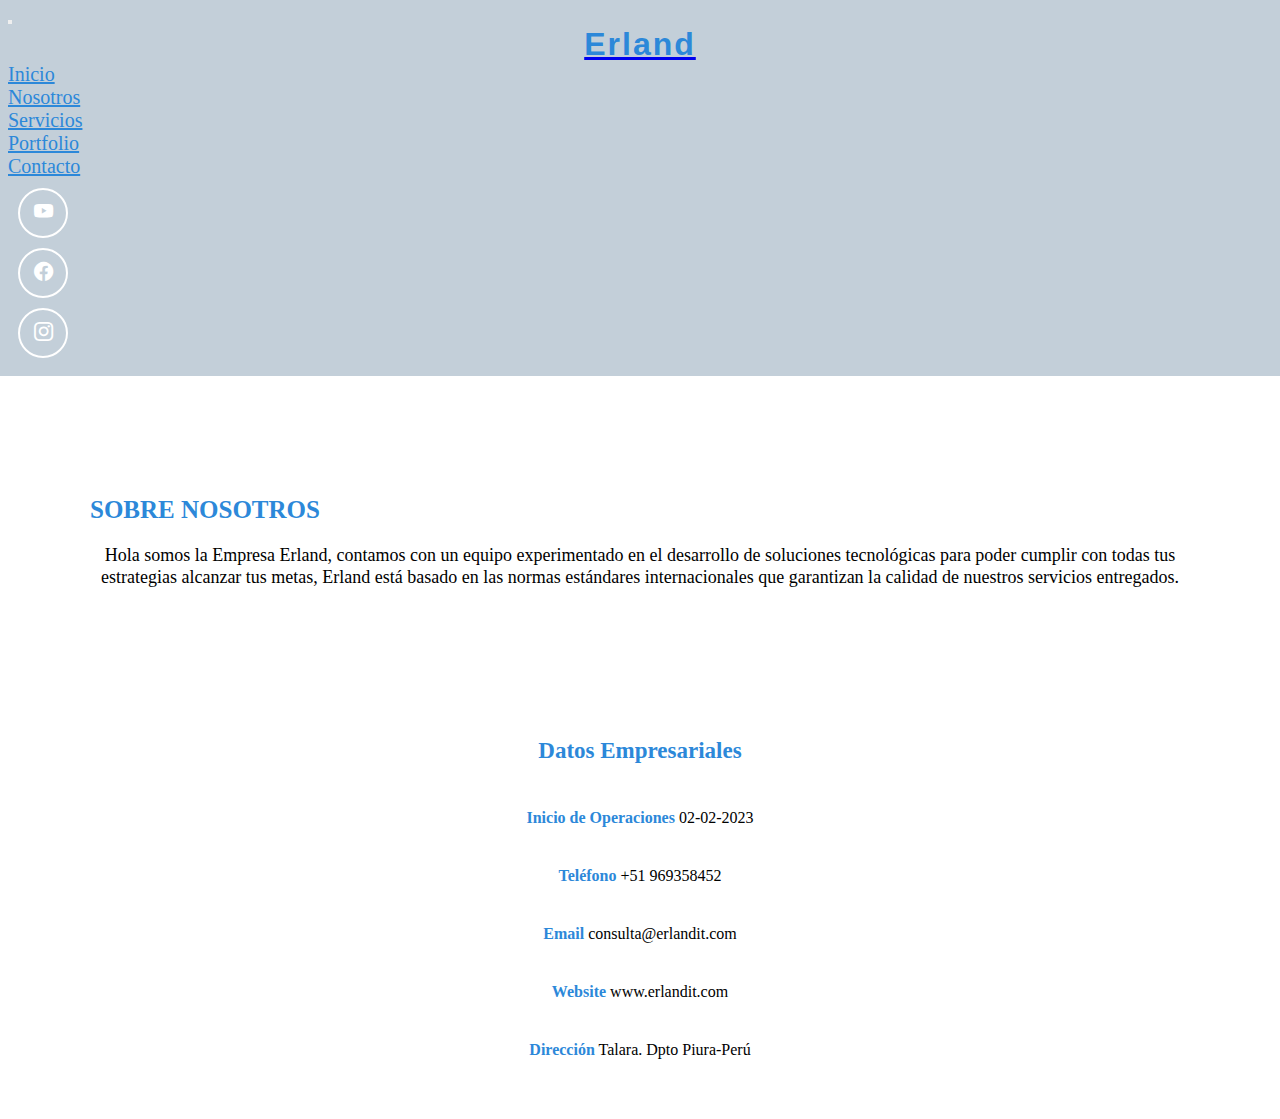
==== pages/nosotros.html @ 458e815d "Segundo commit modificacion de la pagina nosotros, enlaces de interes" ====
<!DOCTYPE html>
<html lang="es">
  <head>
    <!-- Metadatos -->
    <meta charset="UTF-8" />
    <meta http-equiv="X-UA-Compatible" content="IE=edge" />
    <meta name="author" content="Erland Ruiz Rivera" />
    <meta
      name="description"
      content="Proyecto de CoderHouse desarrollo Web Erland Ruiz Rivera"
    />
    <meta name="keywords" content="HTML,CSS" />
    <meta name="viewport" content="width=device-width, initial-scale=1.0" />

    <!-- Titulo -->
    <title>Proyecto Erland Ruiz Rivera</title>

    <!-- Favicon -->
    <link
      rel="shortcut icon"
      href="./assets/img/icono.png"
      type="image/x-icon"
    />

    <!-- Bootstrap -->
    <link
      href="https://cdn.jsdelivr.net/npm/bootstrap@5.3.0-alpha1/dist/css/bootstrap.min.css"
      rel="stylesheet"
      integrity="sha384-GLhlTQ8iRABdZLl6O3oVMWSktQOp6b7In1Zl3/Jr59b6EGGoI1aFkw7cmDA6j6gD"
      crossorigin="anonymous"
    />

    <!-- Iconos de Bootstrap -->
    <link rel="stylesheet" href="https://cdn.jsdelivr.net/npm/bootstrap-icons@1.10.3/font/bootstrap-icons.css">

    <!-- CSS -->
    <link rel="stylesheet" href="../css/style.css" />

    <!-- Google fonts -->
  </head>
  <body>
    <!-- Seccion encabezado -->
    <section id="inicio"> 
        
        <!-- NavBar de bootstrap -->
        <nav class="navbar navbar-expand-md navbar-light">
          <div class="container-fluid">
            <button
              class="navbar-toggler"
              type="button"
              data-bs-toggle="collapse"
              data-bs-target="#navbar-toggler"
              aria-controls="navbarTogglerDemo01"
              aria-expanded="false"
              aria-label="Toggle navigation"
            >
              <span class="navbar-toggler-icon"></span>
            </button>
            <div class="collapse navbar-collapse" id="navbar-toggler">
              <a class="navbar-brand" href="#">
                <h1>Erland</h1>
              </a>
              <ul
                class="navbar-nav d-flex justify-content-center align-items-center"
              >
                <li class="nav-item">
                  <a class="nav-link" aria-current="page" href="../index.html"
                    >Inicio</a
                  >
                </li>
                <li class="nav-item">
                  <a class="nav-link" href="../pages/nosotros.html">Nosotros</a>
                </li>
                <li class="nav-item">
                  <a class="nav-link" href="../pages/servicios.html">Servicios</a>
                </li>
                <li class="nav-item">
                  <a class="nav-link" href="../pages/portfolio.html">Portfolio</a>
                </li>
                <li class="nav-item">
                  <a class="nav-link" href="../pages/contacto.html">Contacto</a>
                </li>
              </ul>
              <!-- Iconos de redes Sociales dentro de Nav -->
              <div class="iconos-redes-sociales d-flex flex-wrap align-items-center justify-content-center">
                <a href="https://www.youtube.com/" target="_blank" rel="noopener noreferrer">
                    <i class="bi bi-youtube"></i>
                </a>
                <a href="https://es-la.facebook.com//" target="_blank" rel="noopener noreferrer">
                    <i class="bi bi-facebook"></i>
                </a>
                <a href="https://www.instagram.com/" target="_blank" rel="noopener noreferrer">
                    <i class="bi bi-instagram"></i>
                </a>
              </div>
          </div>
        </nav>
      </div>
    </section>

    <!-- Seccion pagina sobre nosotros -->
    <section id="sobrenosotros" class="sobrenosotros">
        <div class="contenido-seccion container d-flex flex-column justify-content-center align-items-center">
            <h3>Sobre Nosotros</h3>
            <p>Hola somos la Empresa Erland, contamos con un equipo experimentado en el desarrollo de soluciones tecnológicas para poder cumplir con todas tus estrategias alcanzar tus metas, Erland está basado en las normas estándares internacionales que garantizan la calidad de nuestros servicios entregados.</p>
        </div>
    </section>

    <!-- Seccion datos empresariales -->

    <section class="container datos-intereses">
        <div class="row container datos-empresariales-interes">
            <div class="columna d-flex flex-column justify-content-center ">
                <h4>Datos Empresariales</h4>
                <ul>
                    <li >
                        <strong>Inicio de Operaciones</strong>
                        02-02-2023
                    </li>
                    <li>
                        <strong>Teléfono</strong>
                        +51 969358452
                    </li>
                    <li>
                        <strong>Email</strong>
                        consulta@erlandit.com
                    </li>
                    <li>
                        <strong>Website</strong>
                        www.erlandit.com
                    </li>
                    <li>
                        <strong>Dirección</strong>
                        Talara. Dpto Piura-Perú
                    </li>
                </ul>             
            </div>      
        </div>
    </section>




    
   

    <script
      src="https://cdn.jsdelivr.net/npm/bootstrap@5.3.0-alpha1/dist/js/bootstrap.bundle.min.js"
      integrity="sha384-w76AqPfDkMBDXo30jS1Sgez6pr3x5MlQ1ZAGC+nuZB+EYdgRZgiwxhTBTkF7CXvN"
      crossorigin="anonymous"
    ></script>
  </body>
</html>
---- css/style.css ----
/*Agregar fuente*/
@import url("https://fonts.googleapis.com/css2?family=Montserrat:wght@200;400;600&display=swap");


/*Estilo universal para evitar conflictos con Padding y margin*/
* {
    margin: 0;
    padding: 0;
    box-sizing: border-box;
  
  }
  html {
    scroll-behavior: smooth;
  }
  
  /* Seccion encabezado */

  .navbar{
    padding: 0.5rem;
    background-color: rgb(195, 207, 217);
  }
  .navbar-collapse{
    align-items: center;
    justify-content: space-between;
  }
  .navbar .navbar-brand h1{
    color: rgb(44, 136, 217);
    font-family:  Haettenschweiler, sans-serif;
    letter-spacing: 2px;
    text-align: center;
  }

  .nav-item a{
    color: rgb(44, 136, 217);
    font-weight: 400;
    font-size: 20px;
  }
  .nav-item a:hover{
    color: rgb(44, 136, 217);
  }

  /* Seccion encabezado iconos-redes-sociales */
  .iconos-redes-sociales a{
    width: 50px;
    height: 50px;
    display: flex;
    align-items: center;
    justify-content: center;
    padding: 2px;
    margin: 10px;
    border: 2px solid white;
    border-radius: 50%;

  }
  .iconos-redes-sociales i{
    color: white;
    font-size: 1.2rem;
  }
  .iconos-redes-sociales a:hover{
    border: 2px solid rgb(44, 136, 217);
  }
  .iconos-redes-sociales a:hover i{
    color:rgb(44, 136, 217) ;
  }

  /* Seccion pagina de inicio */
  #presentacion-contenido{
    background: linear-gradient(rgba(0,0,0,0.7), rgba(0,0,0,0.7)),url("../assets/img/fondo-inicio.jpg");
    background-size: cover;
    background-position: center center;
    height: 100vh;
  }
  
  #presentacion-contenido .presentacion{
    max-width: 1100px;
    color: #fff;
    margin: auto;
    height: 100vh;
  }
  #presentacion-contenido .presentacion .bienvenida{
    letter-spacing: 5px;
    font-size: 16px;
    margin-bottom: 20px;
    text-transform: uppercase;
  }
  #presentacion-contenido .presentacion h2{
    font-size: 47px;
    margin-bottom: 25px;
    text-align: center; 
  }
  #presentacion-contenido .presentacion h2 span{
    font-size: 45px;
    margin: 25px;
    color: rgb(44, 136, 217);
    font-family:  Haettenschweiler, sans-serif;
    letter-spacing: 2px;
    font-weight: 400;
  }

  #presentacion-contenido .presentacion .descripcion{
    text-align: center;
    max-width: 800px;
    margin: 25px;
    font-size: 20px;
  }
  #presentacion-contenido button{
    text-transform: uppercase;
    color: #fff;
    background-color: rgb(44, 136, 217);
    font-weight: 800;
  }
footer{
    padding: 0.2px;
}
footer .logoerland{
    font-size: 45px;
    color: rgb(44, 136, 217);
    font-family:  Haettenschweiler, sans-serif;
    letter-spacing: 2px;
    font-weight: 400;
    margin: 2px;
    padding: 2px;
}
footer .descripcion-derechos{
    text-align: center;
}

/* Seccion sobrenosotros */
.sobrenosotros{
  padding: 100px 0;
  ;
  
}
.sobrenosotros .contenido-seccion{
  max-width: 1100px;
  margin: auto;
}

.sobrenosotros .contenido-seccion h3{
  font-size: 25px;
  color: rgb(44, 136, 217);
  padding: 20px 0;
  text-transform: uppercase;
}
.sobrenosotros .contenido-seccion p{
  font-size: 18px;
  line-height: 22px;
  margin-bottom: 50px;
  text-align: center;
}

/* Seccion datos empresariales-intereses */
.datos-intereses .row .columna h4{
  font-size: 23px;
  color: rgb(44, 136, 217);
  margin-bottom: 25px;
  text-align: center;
}
.columna {
  margin-bottom: 40px;
}
.datos-intereses  .row .columna ul li strong{
  display: inline-block;
  color: rgb(44, 136, 217);
  padding: 20px 0
}
.datos-intereses  .row .columna ul {
  list-style: none;
  text-align: center;
}
.datos-intereses .row .columna .contenedor-intereses .interes{
  width: 130px;
  height: 130px;

  border-radius: 10px;
  border: rgb(44, 136, 217) solid;
  /* margin: auto; */
  margin: 0px 15px 15px 0px;
  align-items: center;
}
.datos-intereses .row .columna .contenedor-intereses .interes i{
  font-size: 25pX;
  margin-bottom: 10px;
}
.datos-intereses .row .columna .contenedor-intereses .interes span{
  font-size: 18px;
  text-align: center;
  margin-bottom: 10px;
}



/* Seccion Adaptable responsivo */

/* Adaptable responsivo pagina de Inicio h2 span y descripcion */

@media screen and (max-width:768px){
  #presentacion-contenido .presentacion h2{
    font-size: 35px;
    margin-bottom: 20px;
    text-align: center; 
  }
  #presentacion-contenido .presentacion h2 span{
    font-size: 35px;
    margin-bottom: 20px;
  }
  #presentacion-contenido .presentacion .descripcion{
  
    margin: 20px;
    font-size: 18px;
  }
}

/* Adaptable responsivo pagina sobre nosotros datos-empresariales  */
@media screen and (max-width:992px) {
  .datos-intereses .datos-empresariales-interes{
    text-align: center;
  }
  
}
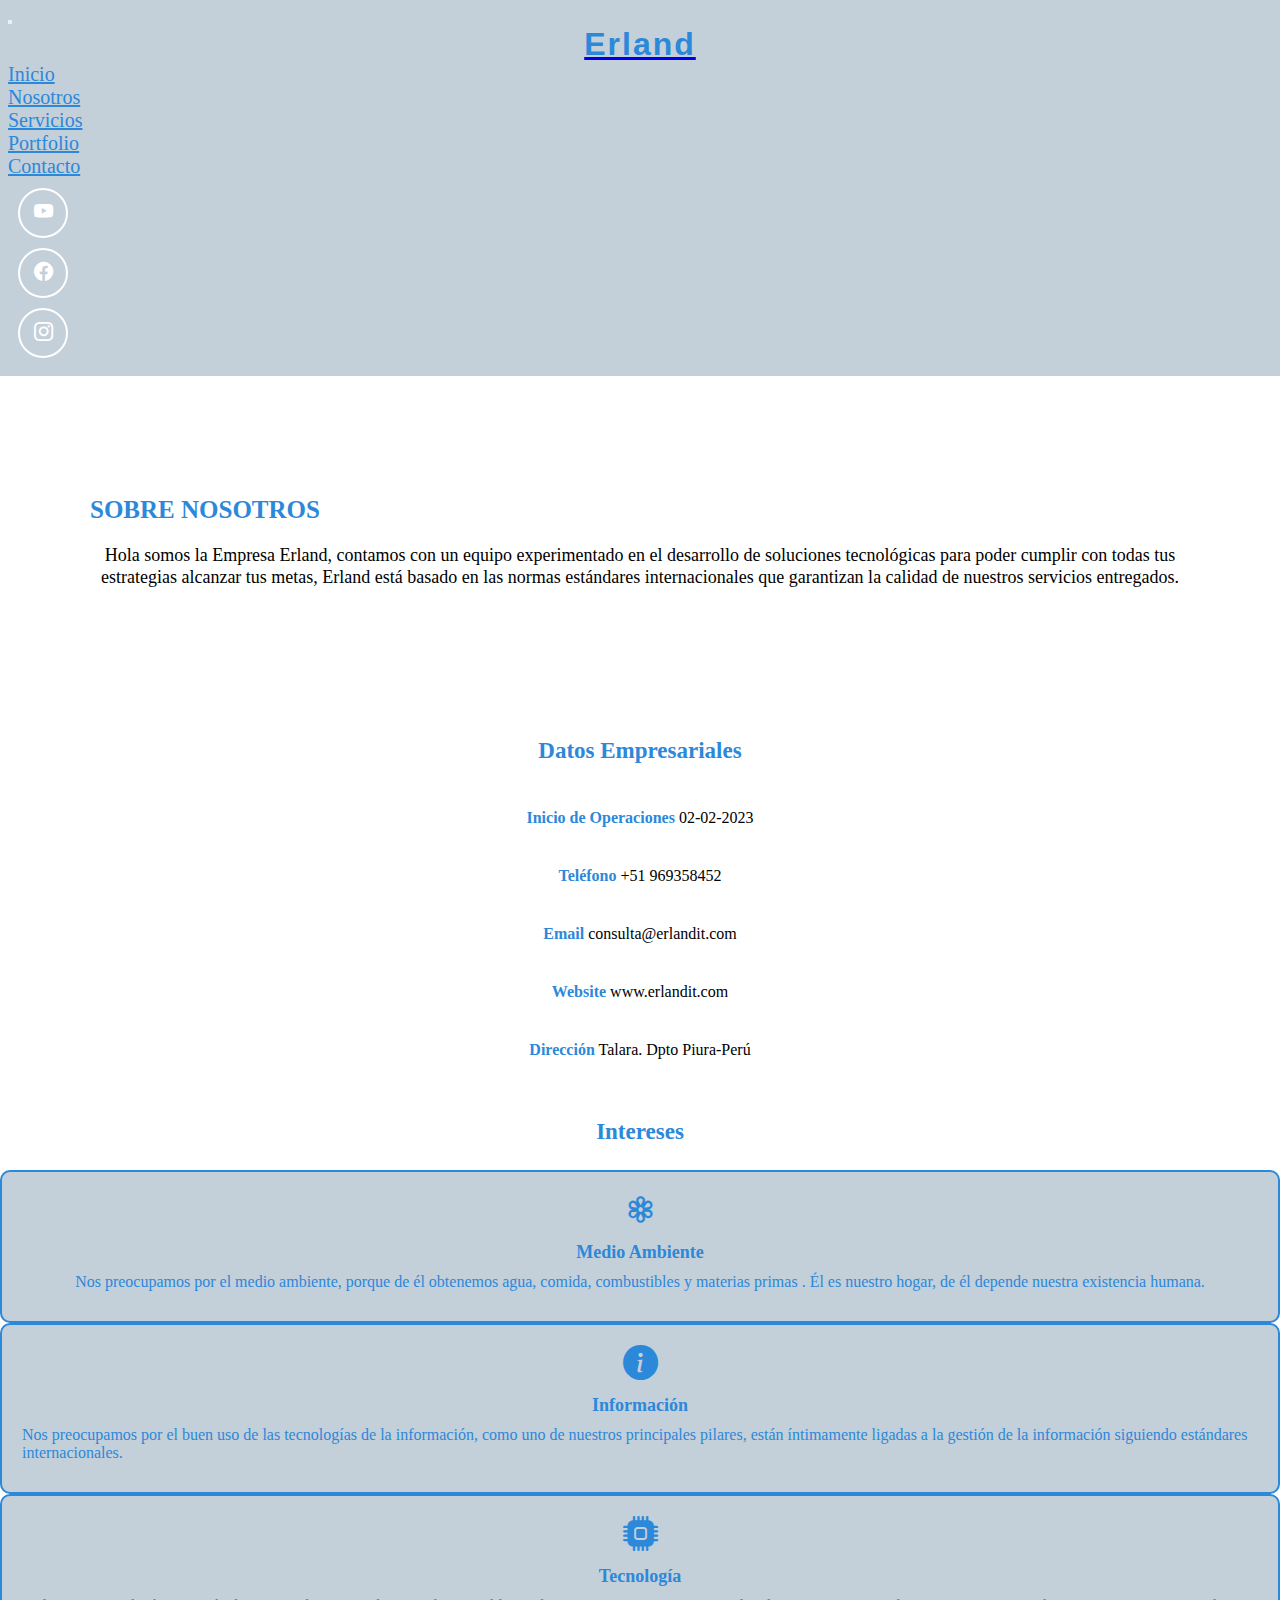
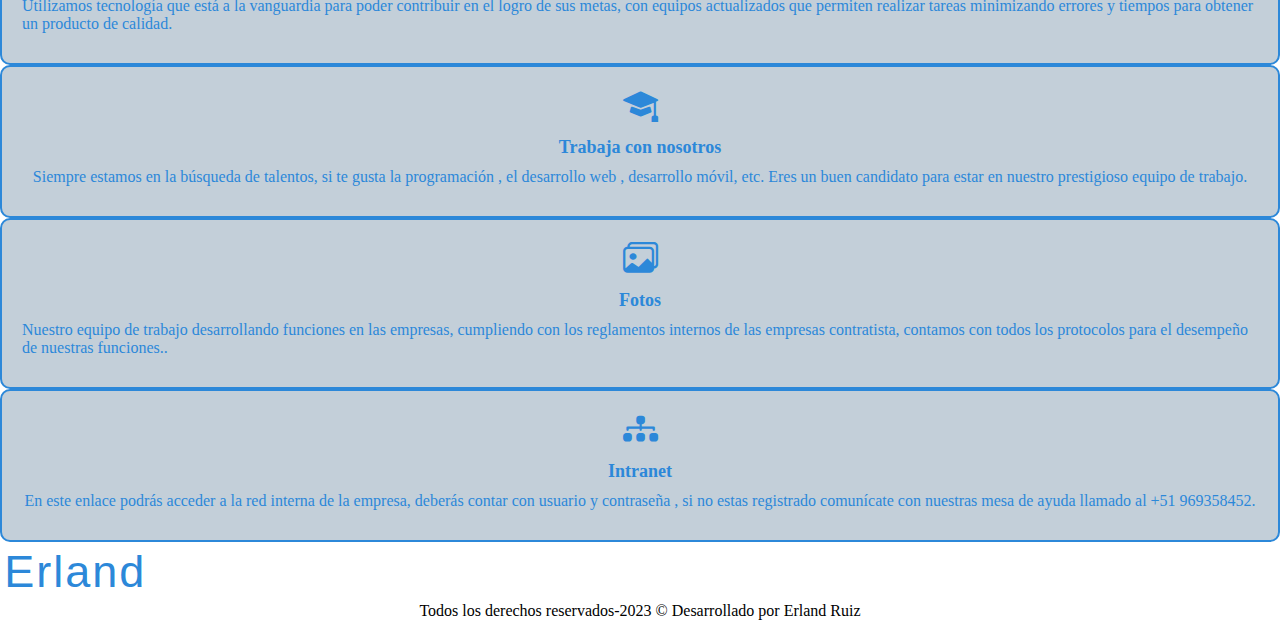
==== commit 71e34641: "Tercer commit pagina nosotros con bootstrap y responsiva" ====
--- a/pages/nosotros.html
+++ b/pages/nosotros.html
@@ -108,8 +108,8 @@
 
     <!-- Seccion datos empresariales -->
 
-    <section class="container datos-intereses">
-        <div class="row container datos-empresariales-interes">
+    <section class="container empresariales">
+        <div class="row container datos-empresariales">
             <div class="columna d-flex flex-column justify-content-center ">
                 <h4>Datos Empresariales</h4>
                 <ul>
@@ -137,6 +137,64 @@
             </div>      
         </div>
     </section>
+    
+    <!-- Seccion Intereses -->
+
+    <section class="intereses container">
+      <h4>Intereses</h4>
+      <div class="container d-flex flex-column align-items-center justify-content-center">
+        <div class="row">
+
+          <!-- Medio ambiente -->
+          <div class="interes col-12 col-md-4">
+            <i class="bi bi-flower3"></i>
+            <span>Medio Ambiente</span>
+            <p>Nos preocupamos por el medio ambiente, porque de él obtenemos agua, comida, combustibles y materias primas . Él es nuestro hogar, de él depende nuestra existencia humana.</p>
+          </div>
+
+          <!-- informacion -->
+          <div class="interes col-12 col-md-4">
+            <i class="bi bi-info-circle-fill"></i>
+            <span>Información</span>
+            <p>Nos preocupamos por el buen uso de las tecnologías de la información, como uno de nuestros principales pilares, están íntimamente ligadas a la gestión de la información siguiendo estándares internacionales. </p>
+          </div>
+
+          <!-- Tecnologia -->
+          <div class="interes col-12 col-md-4">
+            <i class="bi bi-cpu-fill"></i>
+            <span>Tecnología</span>
+            <p>Utilizamos tecnología que está a la vanguardia para poder contribuir en el logro de sus metas, con equipos actualizados que permiten realizar tareas minimizando errores y tiempos para obtener un producto de calidad.</p>
+          </div>
+        </div>
+
+        <div class="row  ">
+          <div class="interes d-flex flex-column col-12  col-md-4 col-lg-4">
+            <i class="bi bi-mortarboard-fill"></i>
+                        <span>Trabaja con nosotros</span>
+            <p>Siempre estamos en la búsqueda de talentos, si te gusta la programación , el desarrollo web , desarrollo móvil, etc. Eres un buen candidato para estar  en nuestro prestigioso equipo de trabajo.</p>
+          </div>
+          <div class="interes d-flex flex-column col-12  col-md-4 col-lg-4">
+            <i class="bi bi-images"></i>
+                        <span>Fotos</span>
+            <p>Nuestro equipo de trabajo desarrollando funciones en las empresas, cumpliendo con los reglamentos internos de las empresas contratista, contamos con todos los protocolos para el desempeño de nuestras funciones..</p>
+          </div>
+          <div class="interes d-flex flex-column col-12  col-md-4 col-lg-4">
+            <i class="bi bi-diagram-3-fill"></i>
+            <span>Intranet</span>
+            <p>En este enlace podrás acceder a la red interna de la empresa, deberás contar con usuario y contraseña , si no estas registrado comunícate con nuestras mesa de ayuda llamado al +51 969358452.</p>
+          </div>
+        </div>
+      </div>
+
+
+    </section>
+
+     <!-- Seccion footer -->
+     <footer class="footer d-flex align-items-center justify-content-center flex-column">
+      <p class="logoerland">Erland</p>
+      <p class="descripcion-derechos">Todos los derechos reservados-2023 © Desarrollado por Erland Ruiz</p>
+     
+    </footer>
 
 
 
--- a/css/style.css
+++ b/css/style.css
@@ -149,8 +149,8 @@
   text-align: center;
 }
 
-/* Seccion datos empresariales-intereses */
-.datos-intereses .row .columna h4{
+/* Seccion datos empresariales*/
+.datos-empresariales  .columna h4{
   font-size: 23px;
   color: rgb(44, 136, 217);
   margin-bottom: 25px;
@@ -159,33 +159,79 @@
 .columna {
   margin-bottom: 40px;
 }
-.datos-intereses  .row .columna ul li strong{
+.datos-empresariales  .columna ul li strong{
   display: inline-block;
   color: rgb(44, 136, 217);
   padding: 20px 0
 }
-.datos-intereses  .row .columna ul {
+.datos-empresariales  .columna ul {
   list-style: none;
   text-align: center;
 }
-.datos-intereses .row .columna .contenedor-intereses .interes{
-  width: 130px;
-  height: 130px;
-
+
+/* Seccion intereses*/
+
+.intereses .row .interes{
+  background-color: rgb(195, 207, 217);
+
+  padding: 20px;
   border-radius: 10px;
-  border: rgb(44, 136, 217) solid;
+  border: 2px rgb(44, 136, 217) solid;
+  display: flex;
+  flex-direction: column;
+  align-items: center;
+  justify-content: space-evenly;
   /* margin: auto; */
-  margin: 0px 15px 15px 0px;
+  /* margin: 0px 15px 15px 0px; */
   align-items: center;
-}
-.datos-intereses .row .columna .contenedor-intereses .interes i{
-  font-size: 25pX;
+  transition:  all 0.2s ease-in;
+  
+}
+.intereses h4{
+  font-size: 23px;
+  color: rgb(44, 136, 217);
+  margin-bottom: 25px;
+  text-align: center;
+
+}
+
+.intereses .row .interes:hover {
+  background-color: #fff;
+  border: 2px black solid;
+  
+}
+.intereses .row .interes i{
+  font-size: 35pX;
   margin-bottom: 10px;
-}
-.datos-intereses .row .columna .contenedor-intereses .interes span{
+  color: rgb(44, 136, 217); 
+}
+.intereses .row .interes:hover i{
+  color: black;
+
+}
+
+.intereses .row .interes span{
   font-size: 18px;
+  font-weight: bold;
   text-align: center;
   margin-bottom: 10px;
+  color: rgb(44, 136, 217);
+ 
+}
+.intereses .row .interes:hover span{
+  color: black;
+
+}
+
+
+.intereses .row .interes p{
+  margin-bottom: 10px;
+  color: rgb(44, 136, 217);
+ 
+}
+.intereses .row .interes:hover p{
+  color: black;
+
 }
 
 
